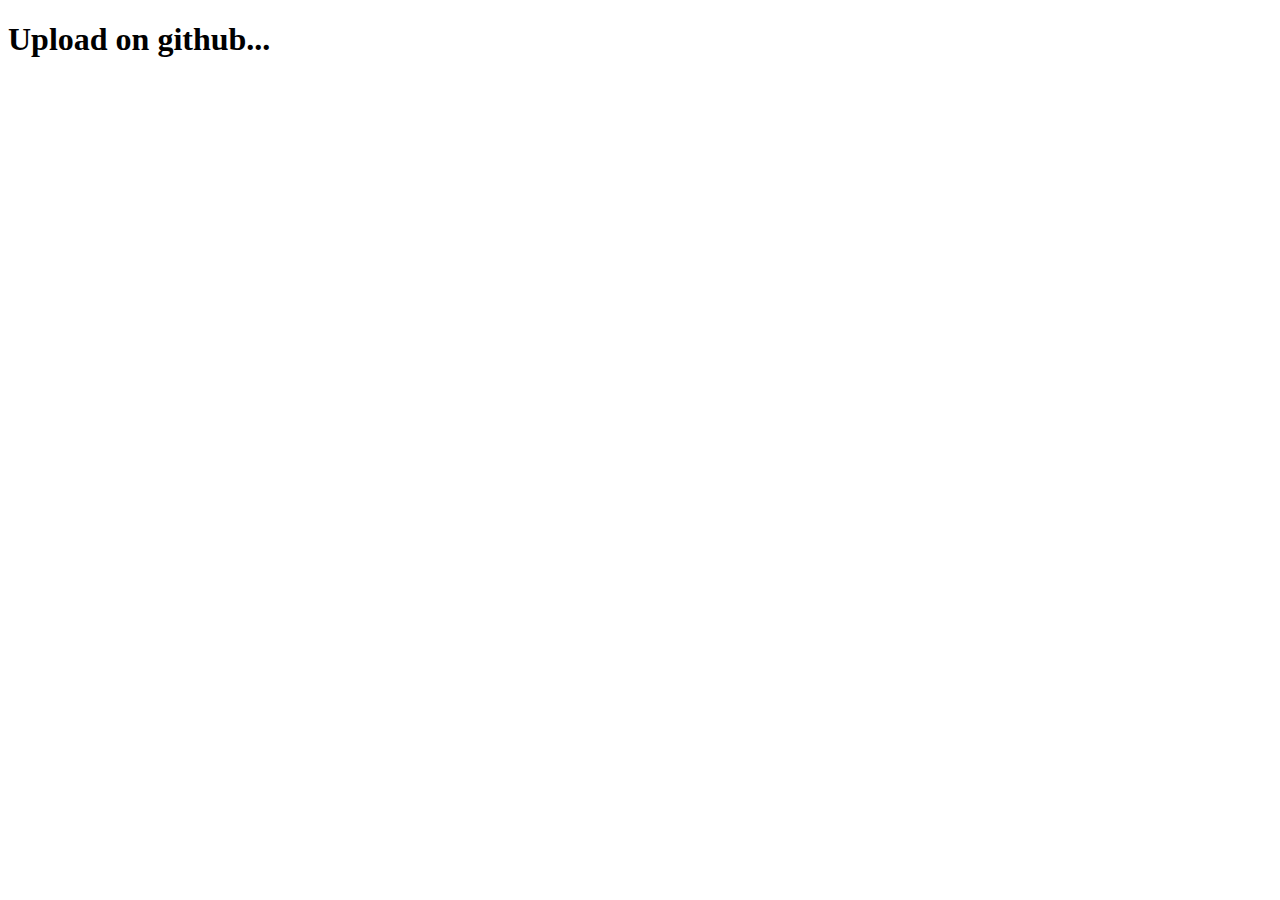
==== index.html @ 1017b01c "Create index.html" ====
<!DOCTYPE html>
<html lang="en">
<head>
    <meta charset="UTF-8">
    <meta http-equiv="X-UA-Compatible" content="IE=edge">
    <meta name="viewport" content="width=device-width, initial-scale=1.0">
    <title>Document</title>
</head>
<body>
    <h1>Upload on github...</h1>
</body>
</html>
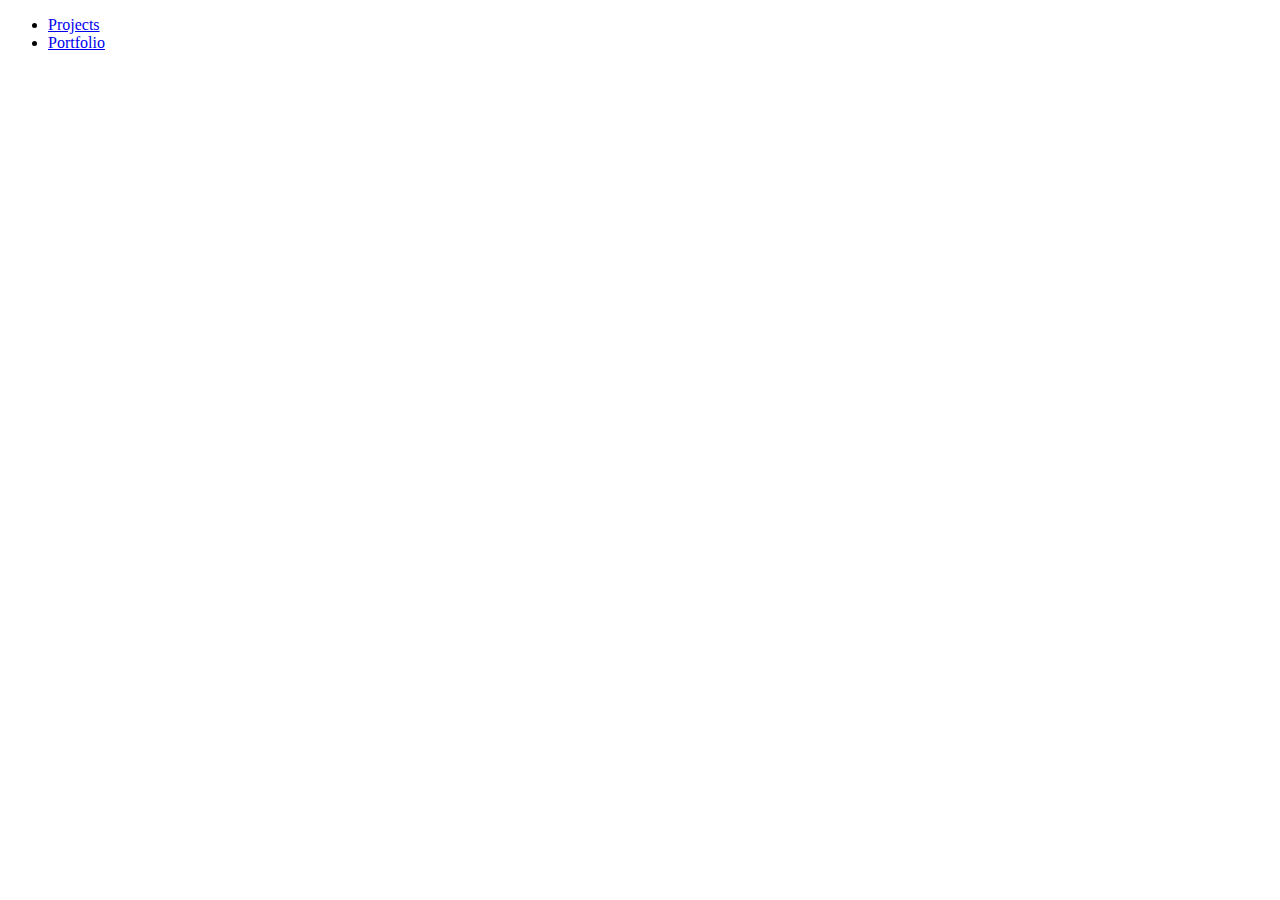
==== commit 7beba41c: "Update index.html" ====
--- a/index.html
+++ b/index.html
@@ -1,12 +1,24 @@
-<!DOCTYPE html>
+<!doctype html>
 <html lang="en">
-<head>
-    <meta charset="UTF-8">
-    <meta http-equiv="X-UA-Compatible" content="IE=edge">
-    <meta name="viewport" content="width=device-width, initial-scale=1.0">
-    <title>Document</title>
-</head>
-<body>
-    <h1>Upload on github...</h1>
-</body>
+  <head>
+    <meta charset="utf-8">
+    <meta name="viewport" content="width=device-width, initial-scale=1">
+    <title>Practice Projects</title>
+    <link href="https://cdn.jsdelivr.net/npm/bootstrap@5.2.1/dist/css/bootstrap.min.css" rel="stylesheet" integrity="sha384-iYQeCzEYFbKjA/T2uDLTpkwGzCiq6soy8tYaI1GyVh/UjpbCx/TYkiZhlZB6+fzT" crossorigin="anonymous">
+  </head>
+  <body>
+
+    <ul class="nav justify-content-center fs-4">
+        <li class="nav-item">
+          <a class="nav-link" href="#">Projects</a>
+        </li>
+        <li class="nav-item">
+          <a class="nav-link" href="#">Portfolio</a>
+        </li>
+      </ul>
+
+
+      <script src="https://cdn.jsdelivr.net/npm/bootstrap@5.2.1/dist/js/bootstrap.bundle.min.js" integrity="sha384-u1OknCvxWvY5kfmNBILK2hRnQC3Pr17a+RTT6rIHI7NnikvbZlHgTPOOmMi466C8" crossorigin="anonymous"></script>
+  
+  </body>
 </html>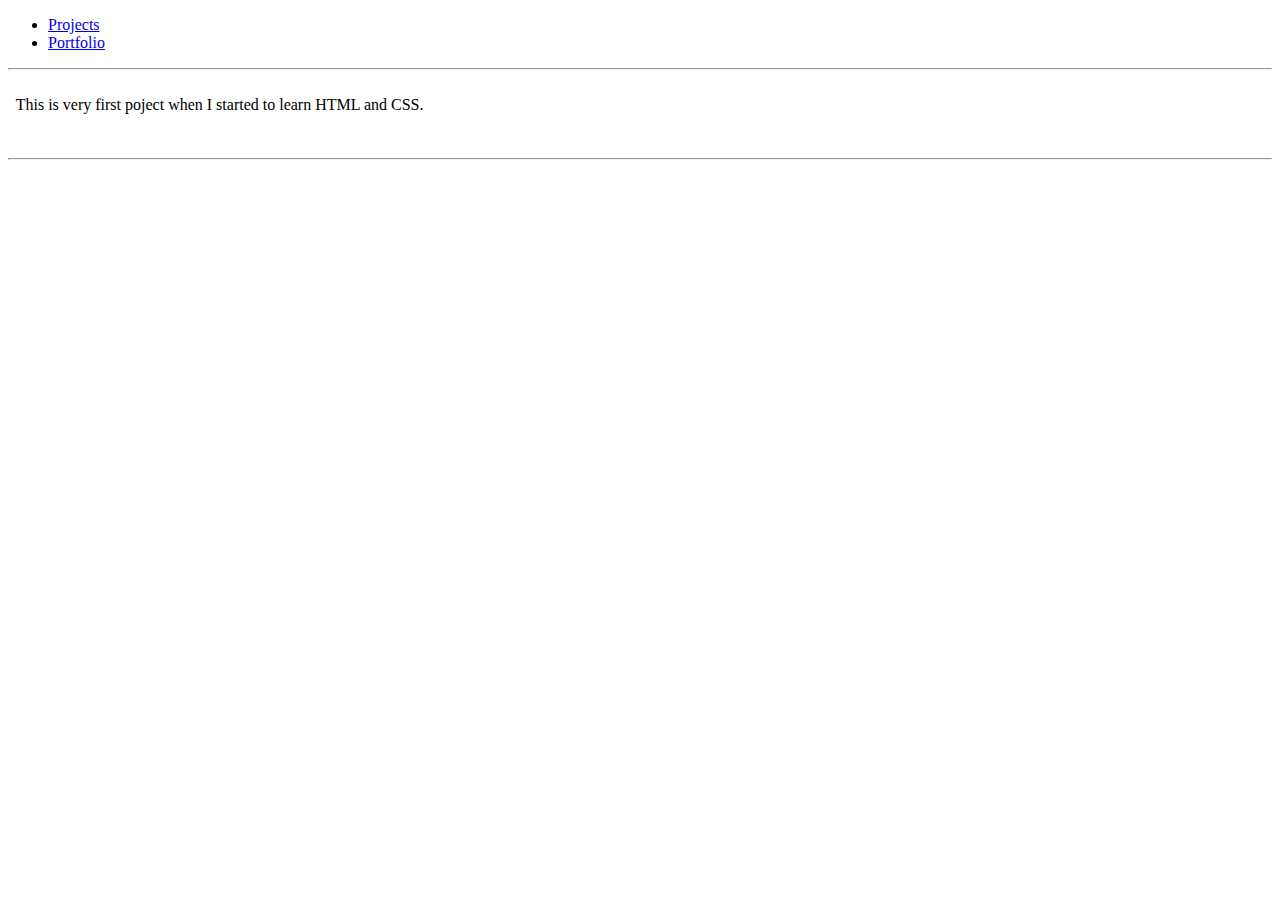
==== commit 3f996738: "New Project" ====
--- a/index.html
+++ b/index.html
@@ -16,6 +16,33 @@
           <a class="nav-link" href="#">Portfolio</a>
         </li>
       </ul>
+      <hr>
+
+      <div class="container text-center border border-danger">
+        <div class="row">
+          <div class="col">
+            <div>
+            <img src="https://dummyimage.com/300x300/c1c6d9/white&text=Project-1" alt="">
+        </div>
+        <div>
+            &nbsp;
+            <span>
+                This is very first poject when I started to learn HTML and CSS.
+            </span>
+        </div>
+          </div>
+          
+          <div class="col">
+            <img src="https://dummyimage.com/300x300/c1c6d9/white&text=Project-2" alt="">
+          </div>
+        
+          <div class="col">
+            <img src="https://dummyimage.com/300x300/c1c6d9/white&text=Project-3" alt="">
+            
+          </div>
+        </div>
+      </div>
+      <hr>
 
 
       <script src="https://cdn.jsdelivr.net/npm/bootstrap@5.2.1/dist/js/bootstrap.bundle.min.js" integrity="sha384-u1OknCvxWvY5kfmNBILK2hRnQC3Pr17a+RTT6rIHI7NnikvbZlHgTPOOmMi466C8" crossorigin="anonymous"></script>
